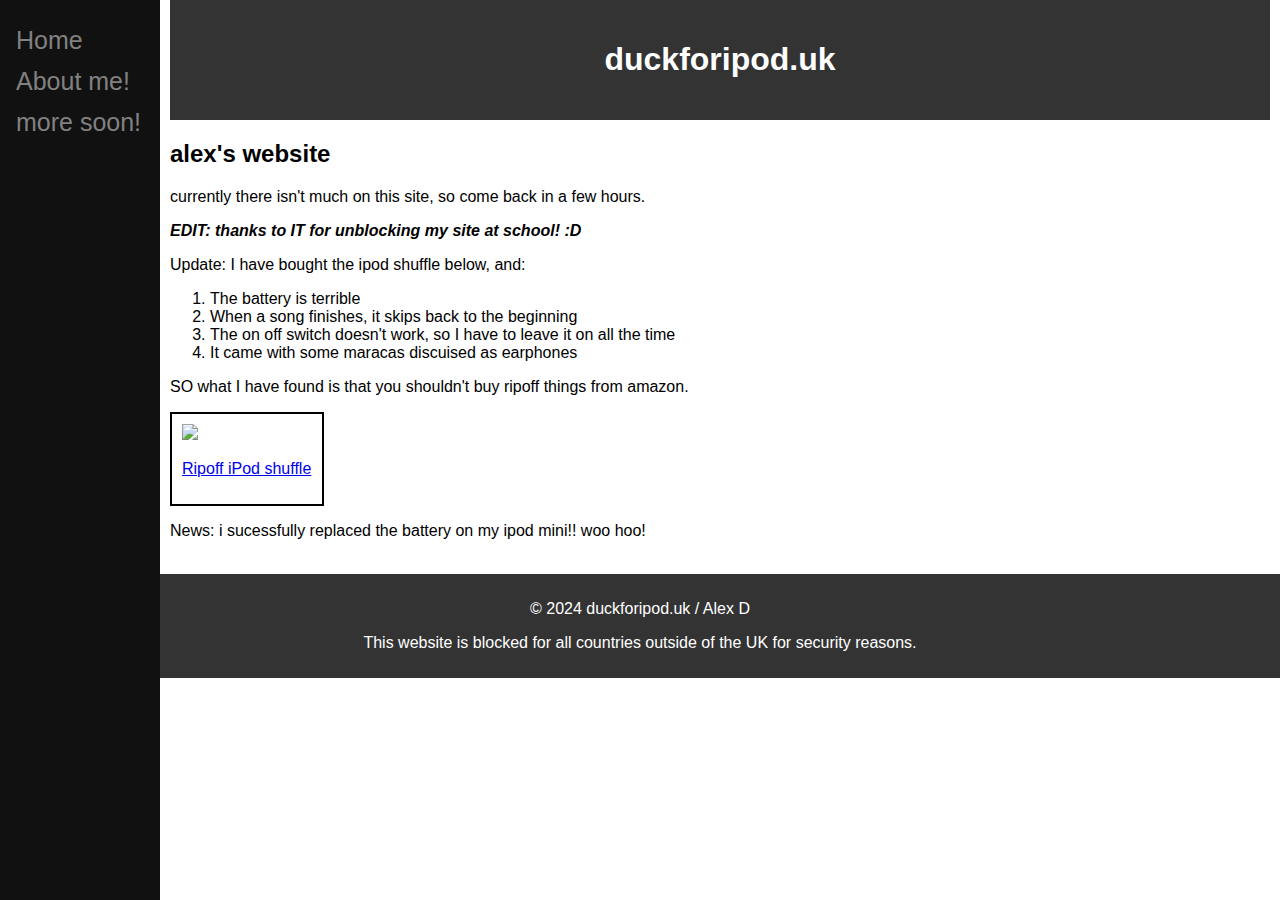
==== index.html @ 01bb4b3a "Update index.html" ====
<!DOCTYPE html>
<html lang="en">
<head>
    <meta charset="UTF-8">
    <meta name="viewport" content="width=device-width, initial-scale=1.0">
    <title>My Website</title>
    <link rel="stylesheet" type="text/css" href="styles.css" /> 
</head>
<body>

    <div class="sidenav">
        <a href="index.html">Home</a>
        <a href="about.html">About me!</a>
        <a onclick="window.alert("more content soon")>more soon!</a>
    </div>
    <main class="main">
    <header>
        <h1>duckforipod.uk</h1>
    </header>
        <h2>alex's website</h2>
        <p>currently there isn't much on this site, so come back in a few hours.</p>
        <p><b><i>EDIT: thanks to IT for unblocking my site at school! :D</i></b></p>
        <p>
          Update: I have bought the ipod shuffle below, and:
            <ol>
                <li>The battery is terrible</li>
                <li>When a song finishes, it skips back to the beginning</li>
                <li>The on off switch doesn't work, so I have to leave it on all the time</li>
                <li>It came with some maracas discuised as earphones</li>
            </ol>
        SO what I have found is that you shouldn't buy ripoff things from amazon.
      </p><div><a href="https://www.amazon.co.uk/gp/product/B095KKHCYG"><div style="border: 2px solid black; padding:10px; width: 130px;">
          <img src="https://m.media-amazon.com/images/I/51ip9-PlZhS._AC_AA360_.jpg" width=100px />
          <p>
            Ripoff iPod shuffle
          </p>
          </a></div>
         <p>News: i sucessfully replaced the battery on my ipod mini!! woo hoo!</p>
        <br>
    </main>
    <footer>
        <p>&copy; 2024 duckforipod.uk / Alex D</p>
        <p>This website is blocked for all countries outside of the UK for security reasons.</p>
    </footer>
</body>
</html>
---- styles.css ----
body {
            font-family: Arial, sans-serif;
            margin: 0;
            padding: 0;
        }
        header {
            background-color: #333;
            color: #fff;
            padding: 20px;
            text-align: center;
        }
        nav {
            background-color: #f2f2f2;
            padding: 10px;
            text-align: center;
        }
        nav a {
            color: #333;
            text-decoration: none;
            padding: 10px;
            margin: 5px;
        }
        nav a:hover {
            background-color: #333;
            color: #fff;
        }
        main {
            padding: 20px;
        }
        footer {
            background-color: #333;
            color: #fff;
            padding: 10px;
            text-align: center;
        }

.sidenav {
    height: 100%; /* Full-height: remove this if you want "auto" height */
    width: 160px; /* Set the width of the sidebar */
    position: fixed; /* Fixed Sidebar (stay in place on scroll) */
    z-index: 1; /* Stay on top */
    top: 0; /* Stay at the top */
    left: 0;
    background-color: #111; /* Black background color */
    overflow-x: hidden; /* Disable horizontal scroll */
    padding-top: 20px; /* Add some padding at the top */
}

/* The navigation menu links */
.sidenav a {
    padding: 6px 8px 6px 16px;
    text-decoration: none;
    font-size: 25px;
    color: #818181;
    display: block;
}

/* When you mouse over the navigation links, change their color */
.sidenav a:hover {
    color: #f1f1f1;
}

/* Style page content */
.main {
    margin-left: 160px; /* Same as the width of the sidebar */
    padding: 0px 10px;
}

/* On smaller screens, adjust the sidebar style */
@media screen and (max-height: 450px) {
    .sidenav {
        padding-top: 15px;
    }
    .sidenav a {
        font-size: 18px;
    }
}
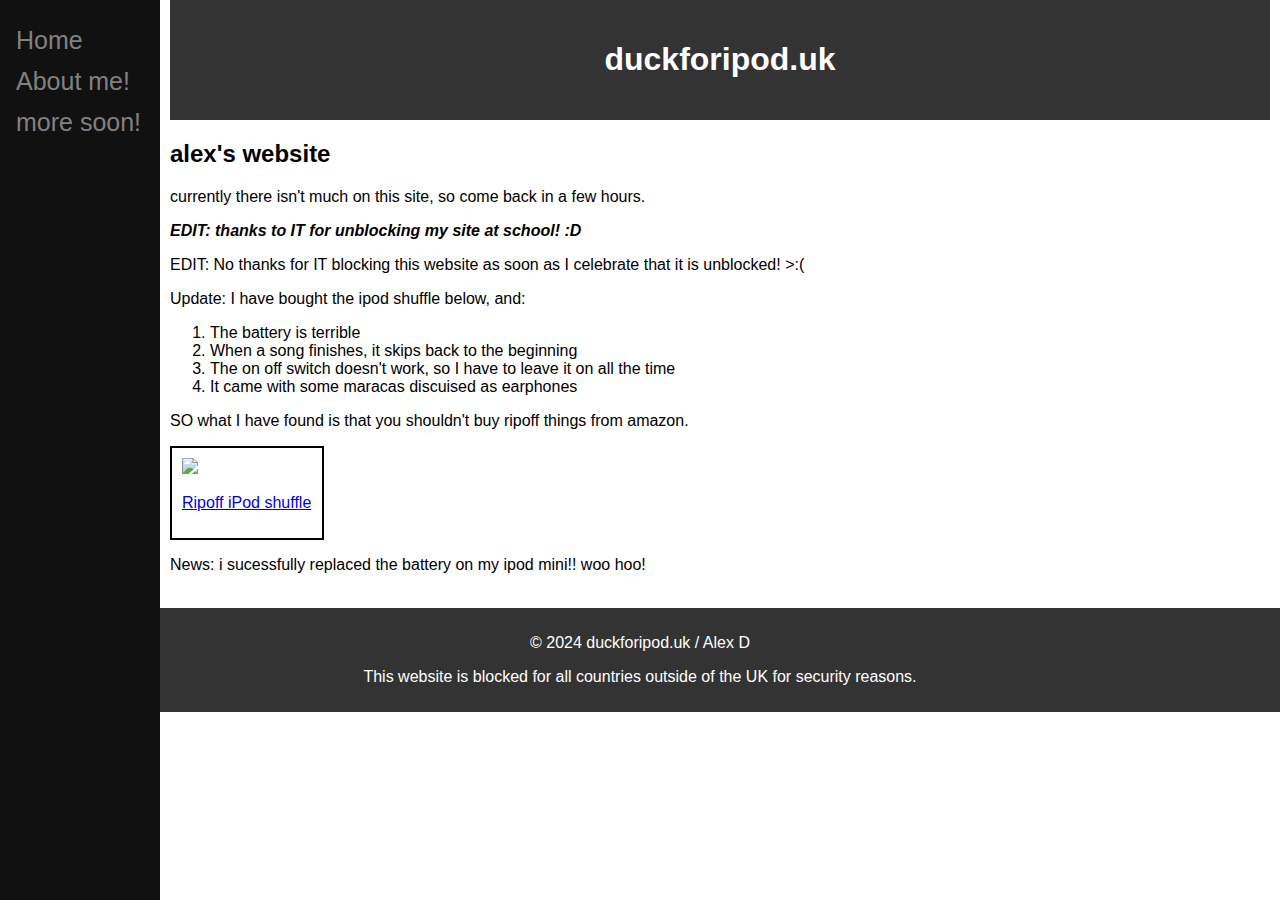
==== commit aeb74fc1: "Update index.html" ====
--- a/index.html
+++ b/index.html
@@ -20,6 +20,7 @@
         <h2>alex's website</h2>
         <p>currently there isn't much on this site, so come back in a few hours.</p>
         <p><b><i>EDIT: thanks to IT for unblocking my site at school! :D</i></b></p>
+        <p>EDIT: No thanks for IT blocking this website as soon as I celebrate that it is unblocked! >:(</p>
         <p>
           Update: I have bought the ipod shuffle below, and:
             <ol>
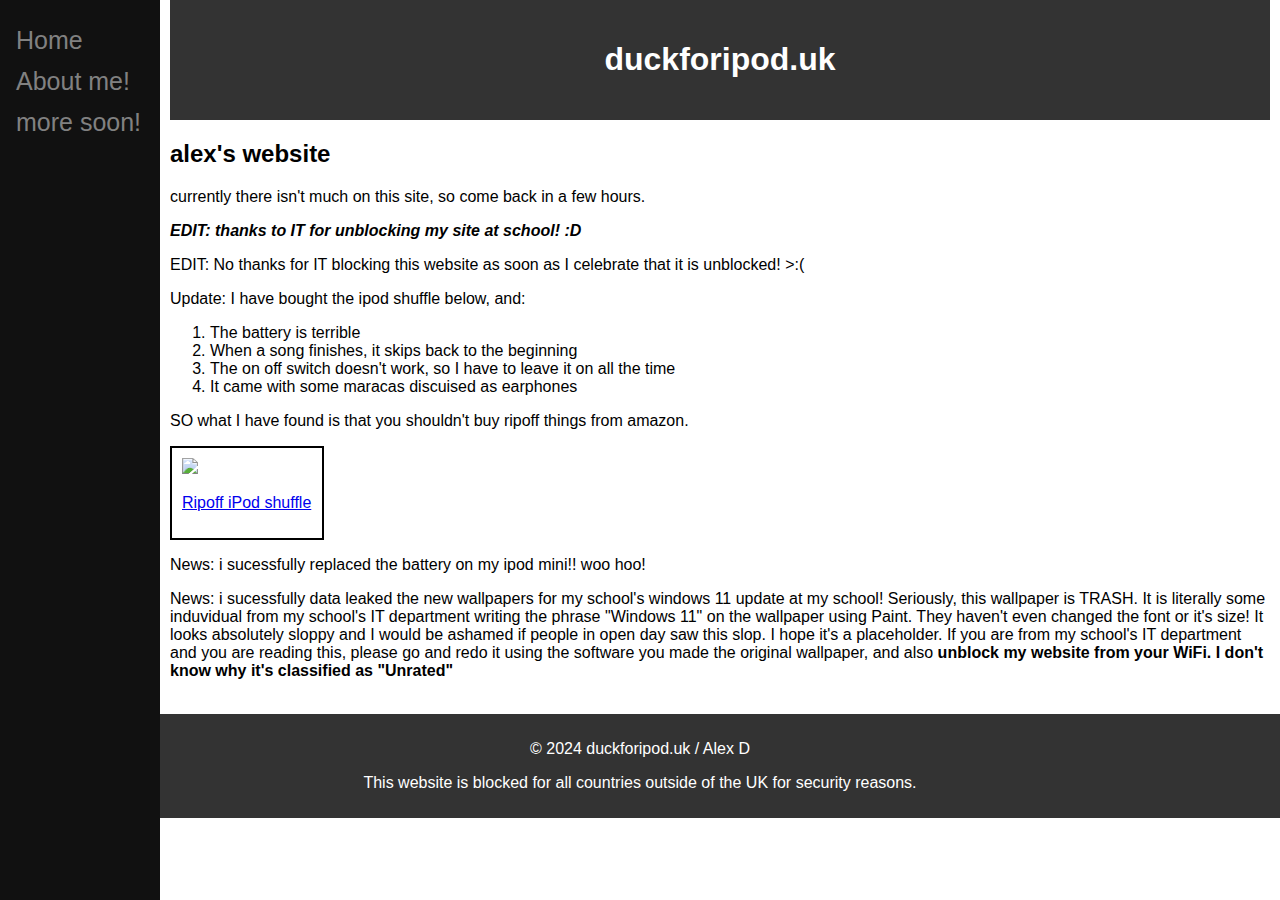
==== commit 705259c2: "this wallpaper is ASS" ====
--- a/index.html
+++ b/index.html
@@ -37,6 +37,7 @@
           </p>
           </a></div>
          <p>News: i sucessfully replaced the battery on my ipod mini!! woo hoo!</p>
+         <p>News: i sucessfully data leaked the new wallpapers for my school's windows 11 update at my school! Seriously, this wallpaper is TRASH. It is literally some induvidual from my school's IT department writing the phrase "Windows 11" on the wallpaper using Paint. They haven't even changed the font or it's size! It looks absolutely sloppy and I would be ashamed if people in open day saw this slop. I hope it's a placeholder. If you are from my school's IT department and you are reading this, please go and redo it using the software you made the original wallpaper, and also <b>unblock my website from your WiFi. I don't know why it's classified as "Unrated"</b></p>
         <br>
     </main>
     <footer>
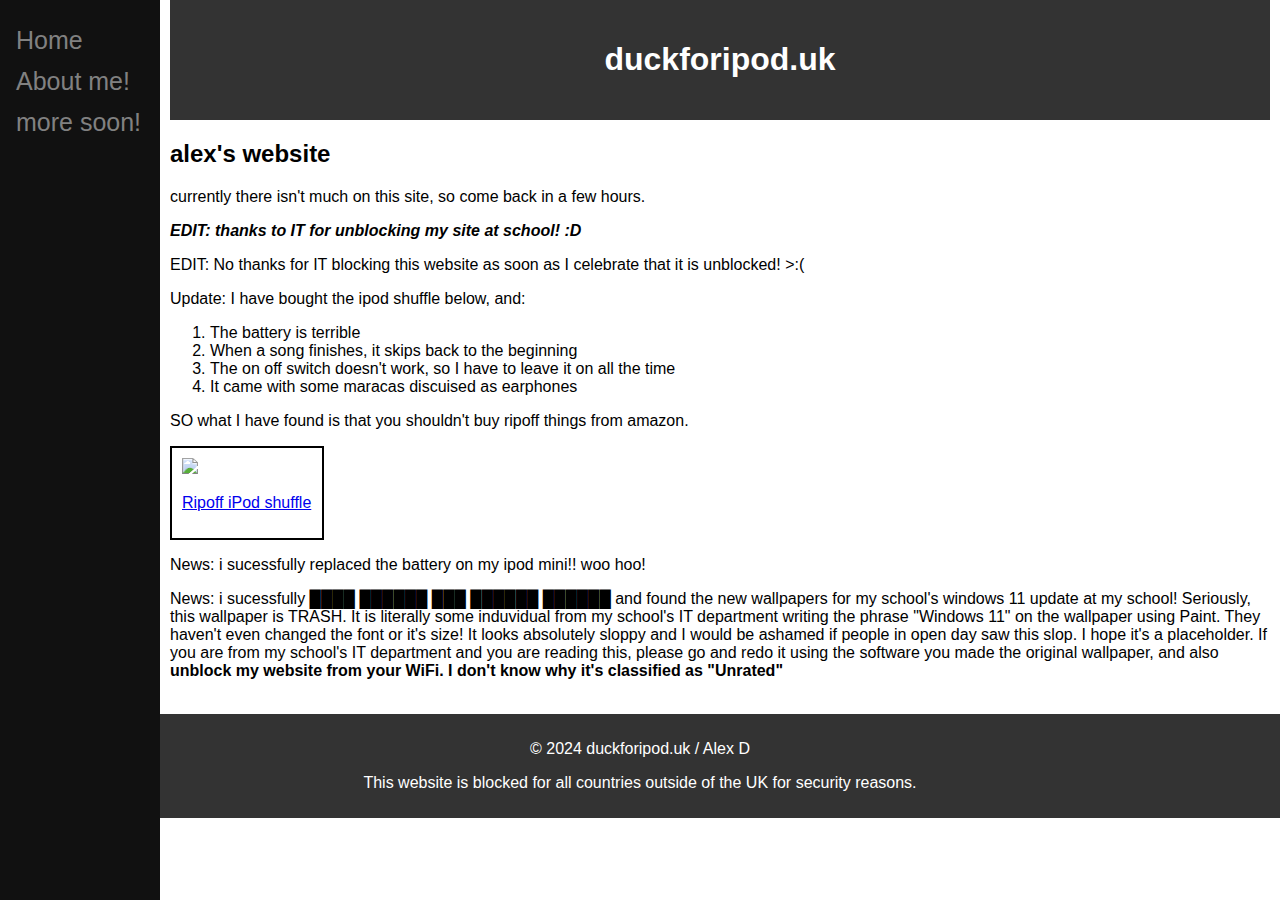
==== commit 9f2405f0: "whoopsies" ====
--- a/index.html
+++ b/index.html
@@ -37,7 +37,7 @@
           </p>
           </a></div>
          <p>News: i sucessfully replaced the battery on my ipod mini!! woo hoo!</p>
-         <p>News: i sucessfully data leaked the new wallpapers for my school's windows 11 update at my school! Seriously, this wallpaper is TRASH. It is literally some induvidual from my school's IT department writing the phrase "Windows 11" on the wallpaper using Paint. They haven't even changed the font or it's size! It looks absolutely sloppy and I would be ashamed if people in open day saw this slop. I hope it's a placeholder. If you are from my school's IT department and you are reading this, please go and redo it using the software you made the original wallpaper, and also <b>unblock my website from your WiFi. I don't know why it's classified as "Unrated"</b></p>
+         <p>News: i sucessfully ████ ██████ ███ ██████ ██████ and found the new wallpapers for my school's windows 11 update at my school! Seriously, this wallpaper is TRASH. It is literally some induvidual from my school's IT department writing the phrase "Windows 11" on the wallpaper using Paint. They haven't even changed the font or it's size! It looks absolutely sloppy and I would be ashamed if people in open day saw this slop. I hope it's a placeholder. If you are from my school's IT department and you are reading this, please go and redo it using the software you made the original wallpaper, and also <b>unblock my website from your WiFi. I don't know why it's classified as "Unrated"</b></p>
         <br>
     </main>
     <footer>
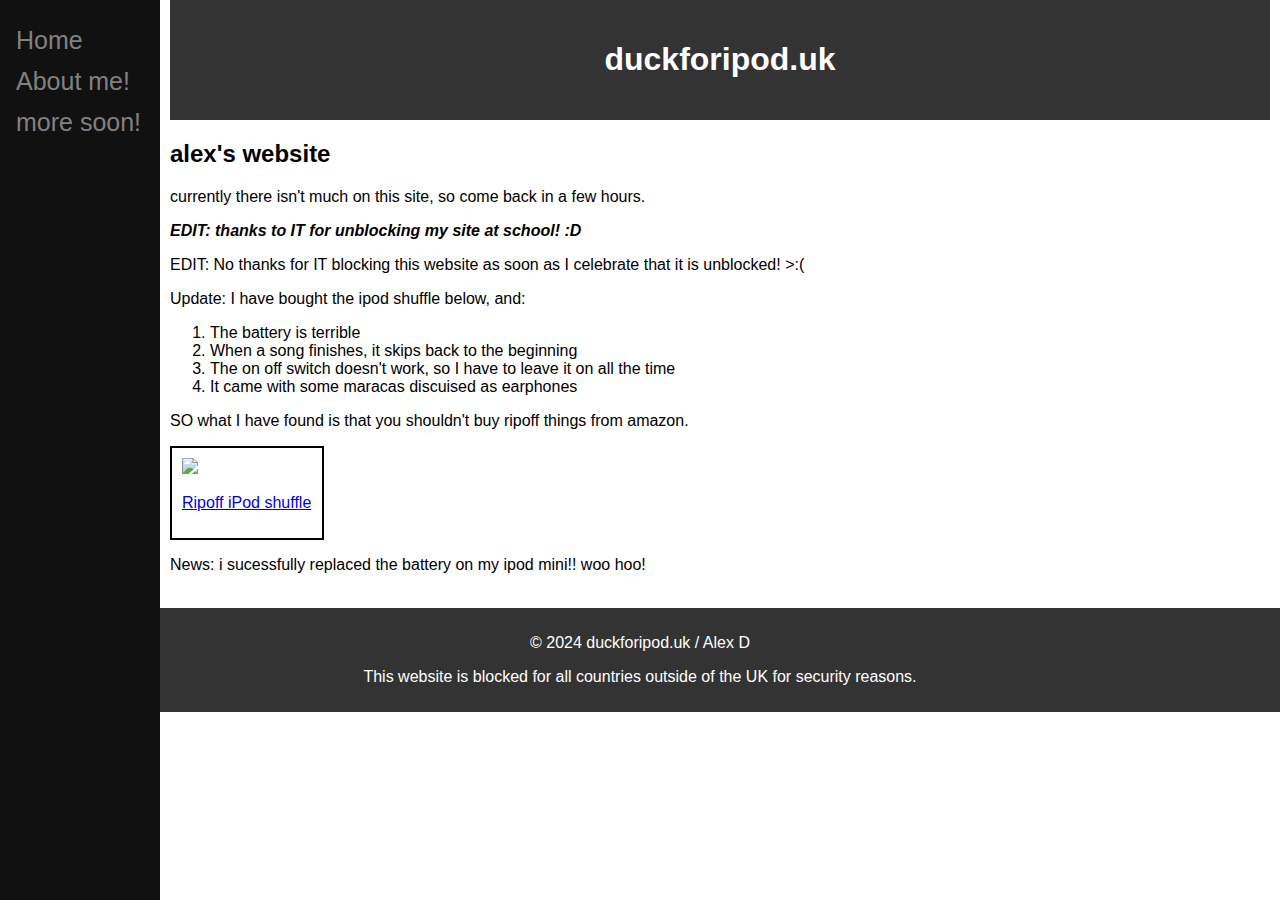
==== commit 768cf439: "well, whoops" ====
--- a/index.html
+++ b/index.html
@@ -37,7 +37,6 @@
           </p>
           </a></div>
          <p>News: i sucessfully replaced the battery on my ipod mini!! woo hoo!</p>
-         <p>News: i sucessfully ████ ██████ ███ ██████ ██████ and found the new wallpapers for my school's windows 11 update at my school! Seriously, this wallpaper is TRASH. It is literally some induvidual from my school's IT department writing the phrase "Windows 11" on the wallpaper using Paint. They haven't even changed the font or it's size! It looks absolutely sloppy and I would be ashamed if people in open day saw this slop. I hope it's a placeholder. If you are from my school's IT department and you are reading this, please go and redo it using the software you made the original wallpaper, and also <b>unblock my website from your WiFi. I don't know why it's classified as "Unrated"</b></p>
         <br>
     </main>
     <footer>
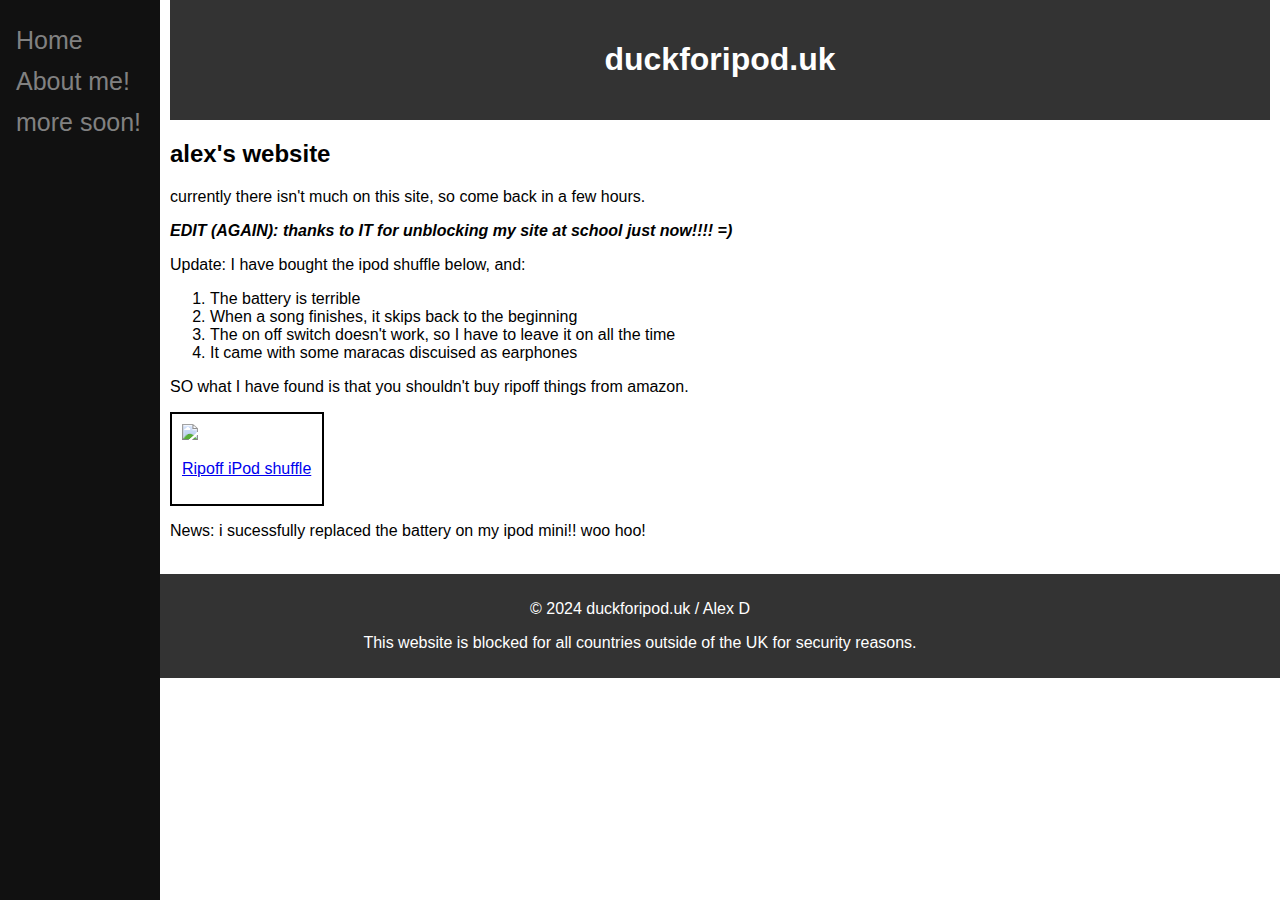
==== commit 80ca634f: "WOoH YeAh" ====
--- a/index.html
+++ b/index.html
@@ -19,8 +19,7 @@
     </header>
         <h2>alex's website</h2>
         <p>currently there isn't much on this site, so come back in a few hours.</p>
-        <p><b><i>EDIT: thanks to IT for unblocking my site at school! :D</i></b></p>
-        <p>EDIT: No thanks for IT blocking this website as soon as I celebrate that it is unblocked! >:(</p>
+        <p><b><i>EDIT (AGAIN): thanks to IT for unblocking my site at school just now!!!! =)</i></b></p>
         <p>
           Update: I have bought the ipod shuffle below, and:
             <ol>
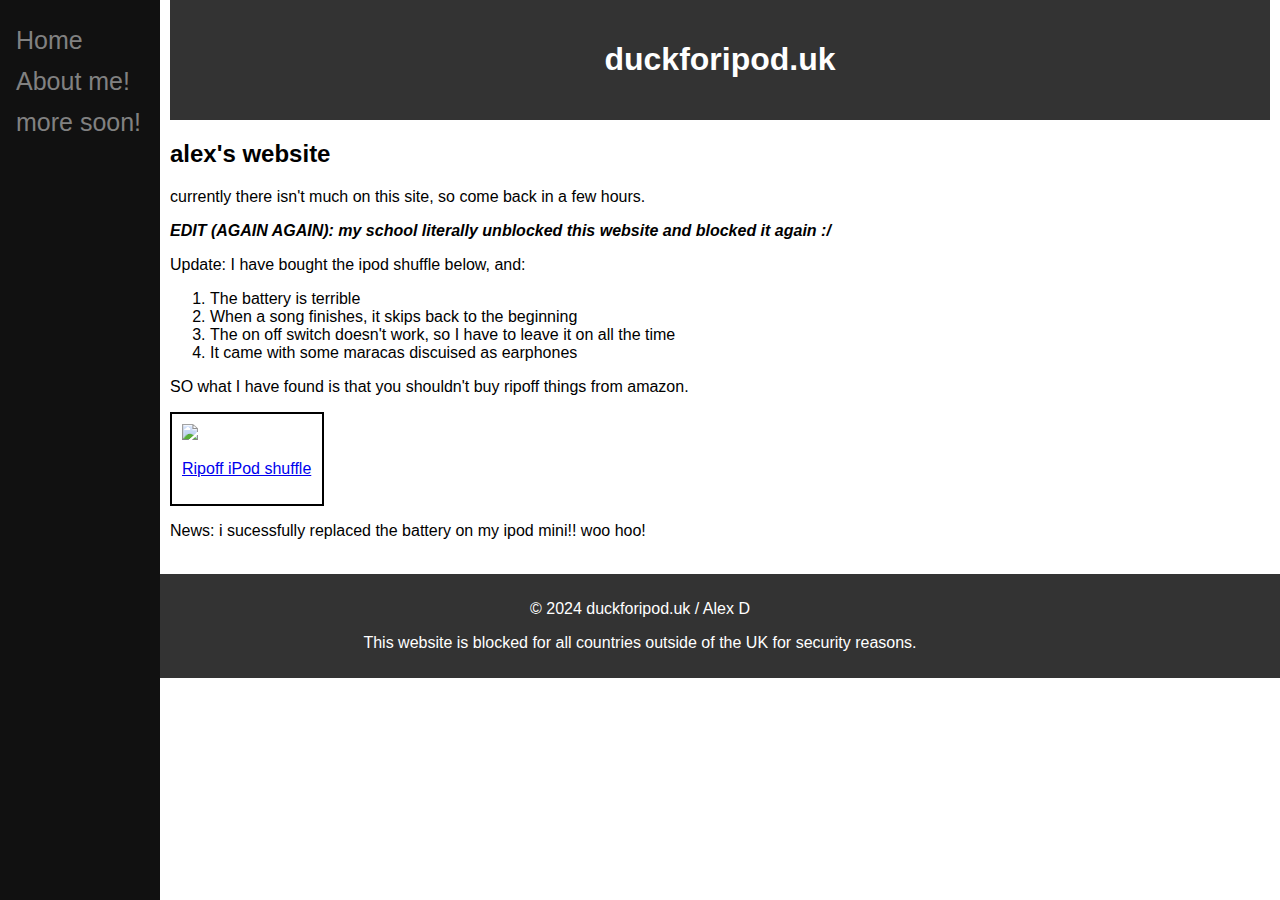
==== commit 8840eca7: "oh no oh no oh no no no no no" ====
--- a/index.html
+++ b/index.html
@@ -19,7 +19,7 @@
     </header>
         <h2>alex's website</h2>
         <p>currently there isn't much on this site, so come back in a few hours.</p>
-        <p><b><i>EDIT (AGAIN): thanks to IT for unblocking my site at school just now!!!! =)</i></b></p>
+        <p><b><i>EDIT (AGAIN AGAIN): my school literally unblocked this website and blocked it again :/</i></b></p>
         <p>
           Update: I have bought the ipod shuffle below, and:
             <ol>
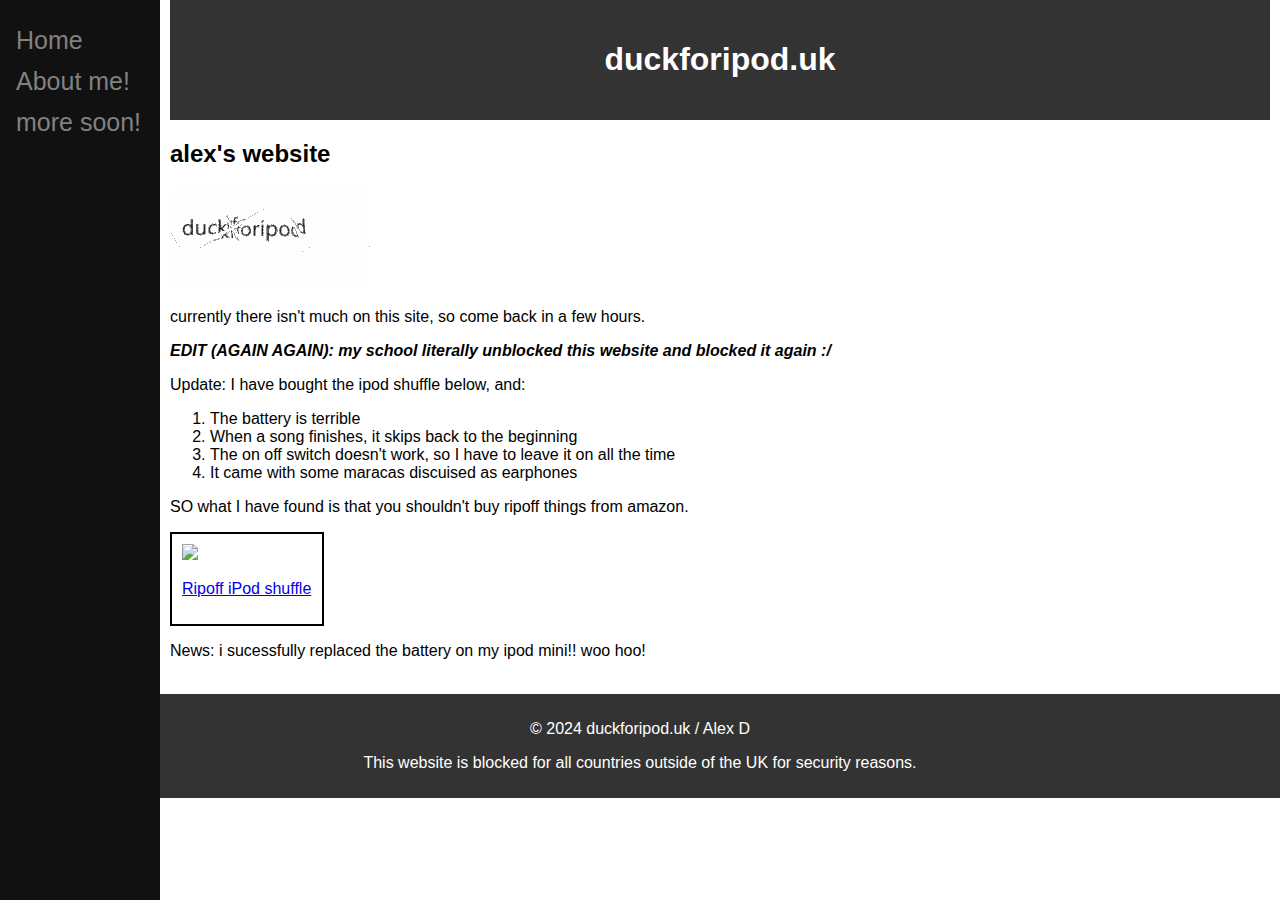
==== commit fb4727d8: "Update index.htmlll" ====
--- a/index.html
+++ b/index.html
@@ -18,6 +18,7 @@
         <h1>duckforipod.uk</h1>
     </header>
         <h2>alex's website</h2>
+        <img src="d4i.png" />
         <p>currently there isn't much on this site, so come back in a few hours.</p>
         <p><b><i>EDIT (AGAIN AGAIN): my school literally unblocked this website and blocked it again :/</i></b></p>
         <p>
